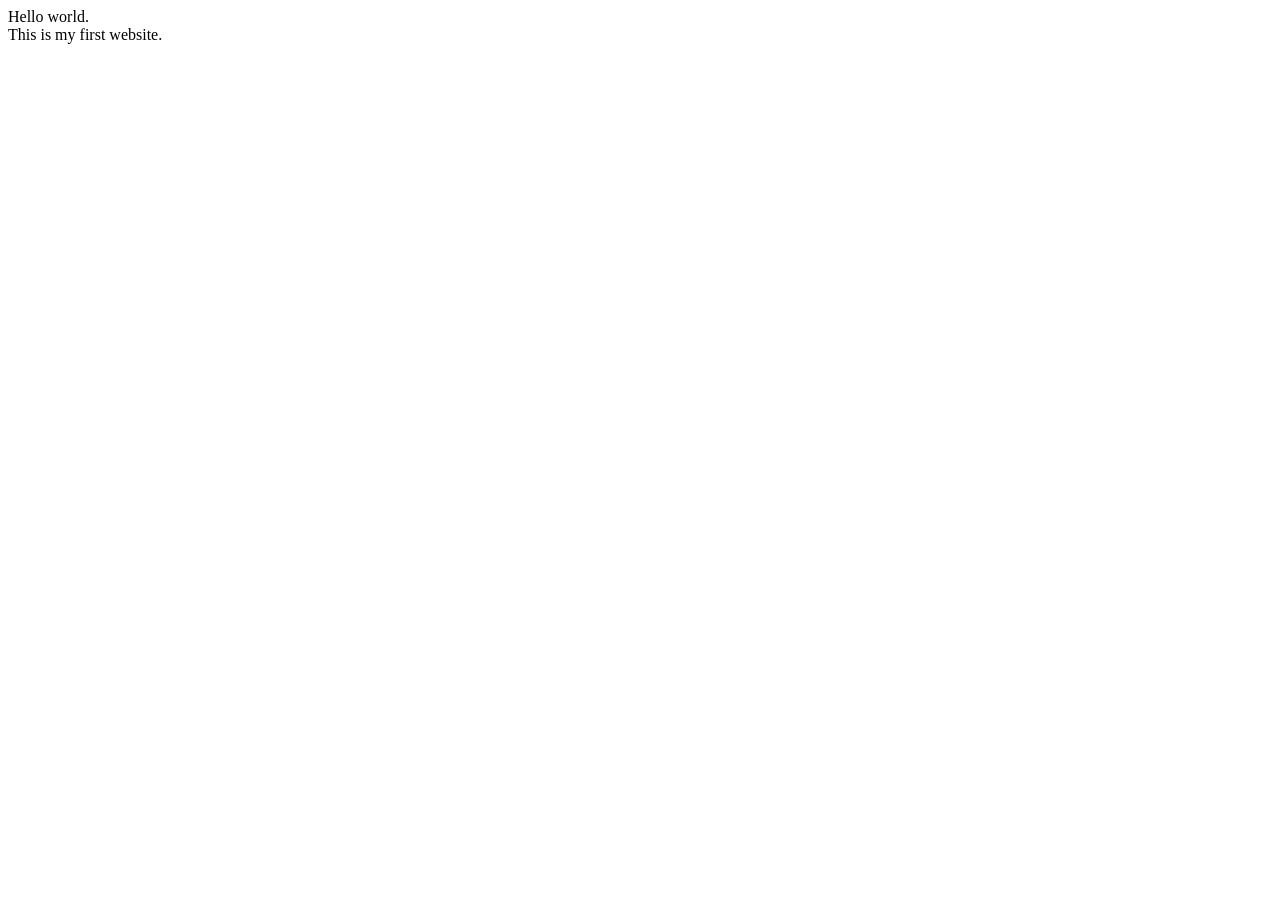
==== Emospeaker/index.html @ f752bda0 "Add files via upload" ====
<!DOCTYPE html>
<html>
    <head>
        <meta charset="UTF-8">
    </head>
    <body>
        <div id="test">
            Hello world. <br />This is my first website.
        </div>
    </body>
</html>
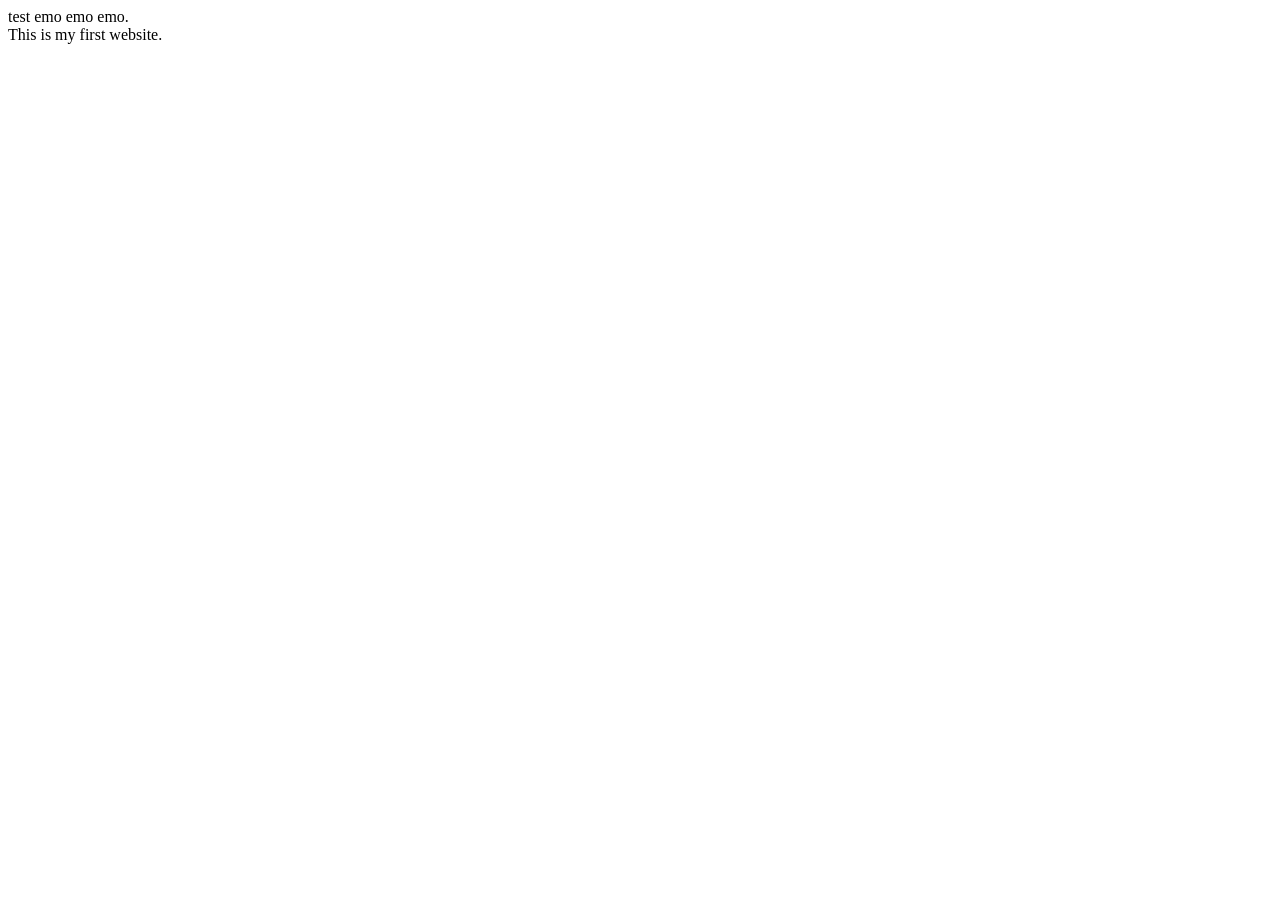
==== commit 09fc2044: "Update index.html" ====
--- a/Emospeaker/index.html
+++ b/Emospeaker/index.html
@@ -5,7 +5,7 @@
     </head>
     <body>
         <div id="test">
-            Hello world. <br />This is my first website.
+            test emo emo emo. <br />This is my first website.
         </div>
     </body>
 </html>
